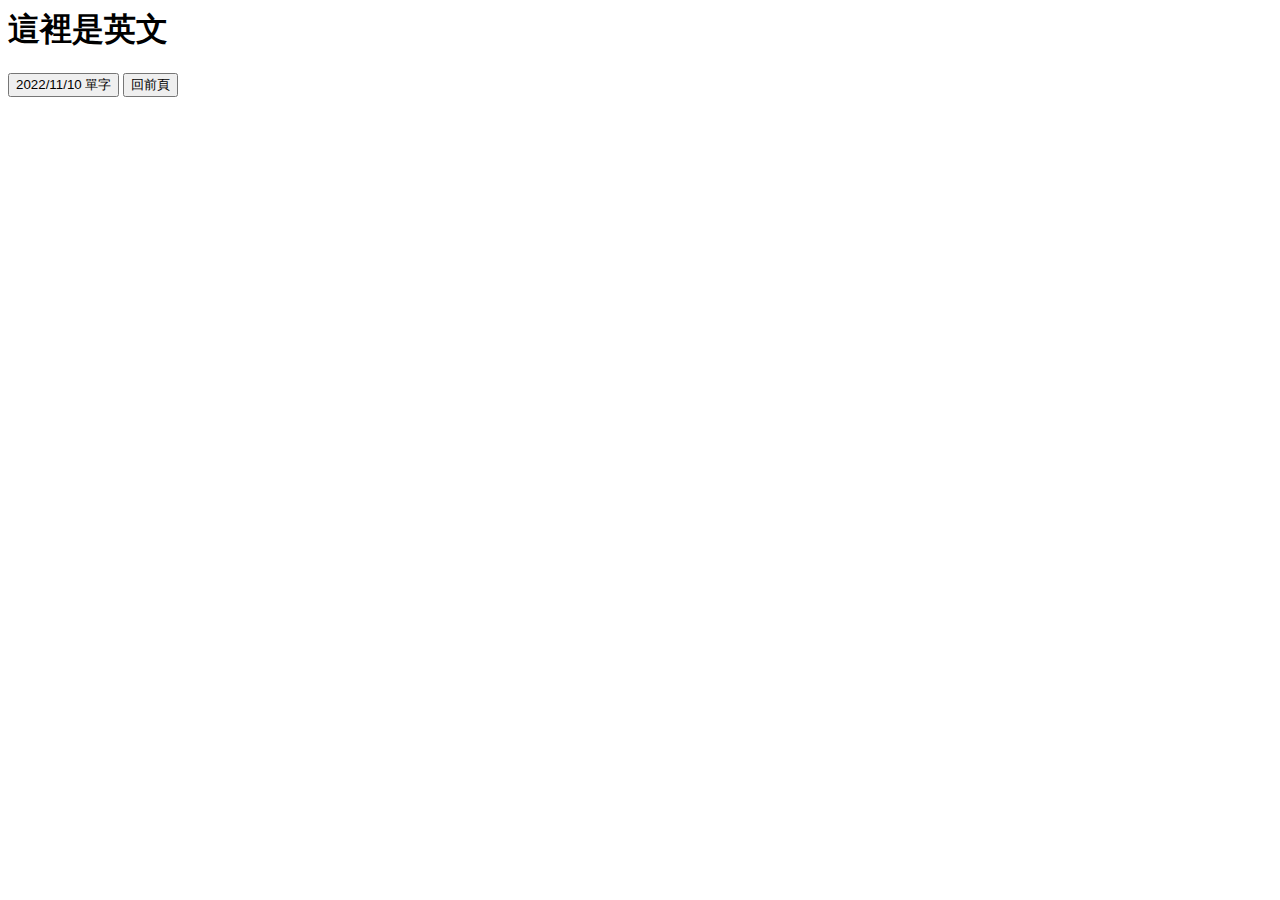
==== word_english/index.html @ fc959e04 "Add files via upload" ====
<html>
    <head>
        <meta charset="utf-8">
        <title>邱的筆記</title>
        <link href="style/style.css" rel="stylesheet" type="text/css">
        <link rel="shortcut icon" href="https://i.imgur.com/MLxjrDq.jpg">
    </head>
    <body>
        <h1>這裡是英文</h1>
        <a href="word_20221110.html"><button>2022/11/10 單字</button></a>
        <a href="../note.html"><button>回前頁</button></a>
    </body>
</html>
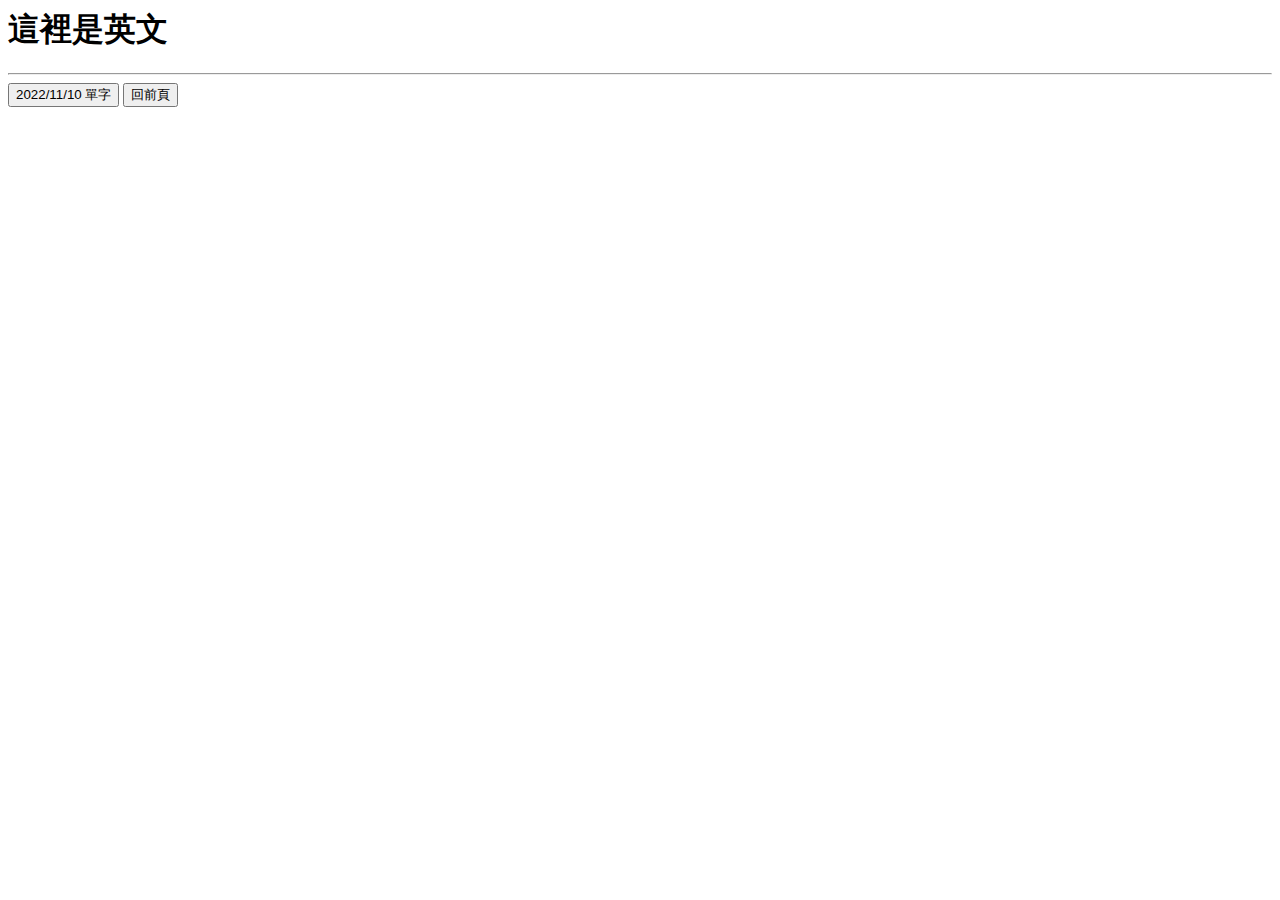
==== commit c90a30e3: "Add files via upload" ====
--- a/word_english/index.html
+++ b/word_english/index.html
@@ -7,6 +7,7 @@
     </head>
     <body>
         <h1>這裡是英文</h1>
+        <hr>
         <a href="word_20221110.html"><button>2022/11/10 單字</button></a>
         <a href="../note.html"><button>回前頁</button></a>
     </body>
